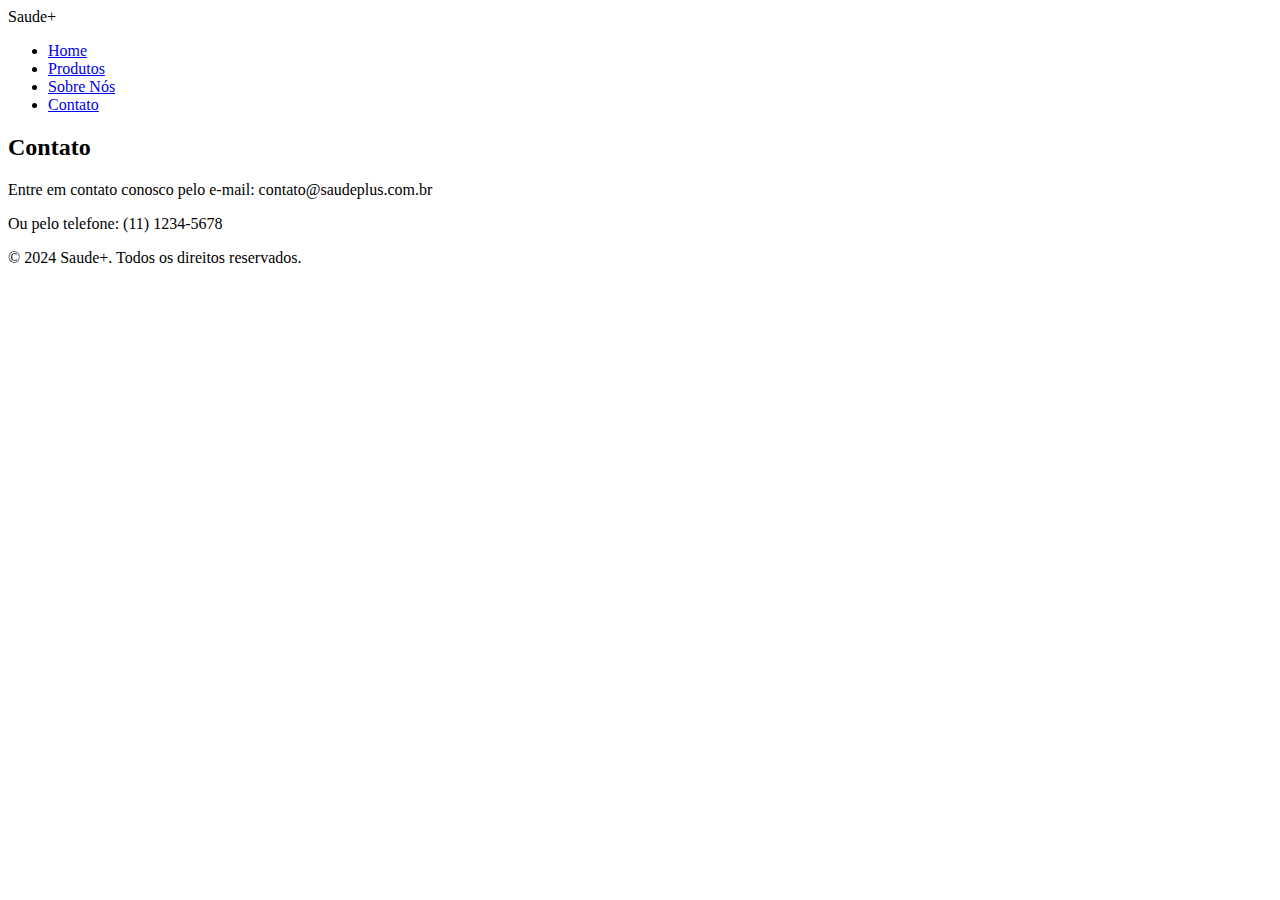
==== contato.html @ e172509a "Add files via upload" ====
<!DOCTYPE html>
<html lang="pt-BR">
<head>
    <meta charset="UTF-8">
    <meta name="viewport" content="width=device-width, initial-scale=1.0">
    <title>Contato - Saude+</title>
    <link rel="stylesheet" href="css_home_page.css">
</head>
<body>
    <header>
        <div class="logo">Saude+</div>
        <nav>
            <ul>
                <li><a href="home_page.html">Home</a></li>
                <li><a href="produtos.html">Produtos</a></li>
                <li><a href="sobre.html">Sobre Nós</a></li>
                <li><a href="contato.html">Contato</a></li>
            </ul>
        </nav>
    </header>
    <main>
        <section class="contact">
            <h2>Contato</h2>
            <p>Entre em contato conosco pelo e-mail: contato@saudeplus.com.br</p>
            <p>Ou pelo telefone: (11) 1234-5678</p>
        </section>
    </main>
    <footer>
        <p>&copy; 2024 Saude+. Todos os direitos reservados.</p>
    </footer>
</body>
</html>
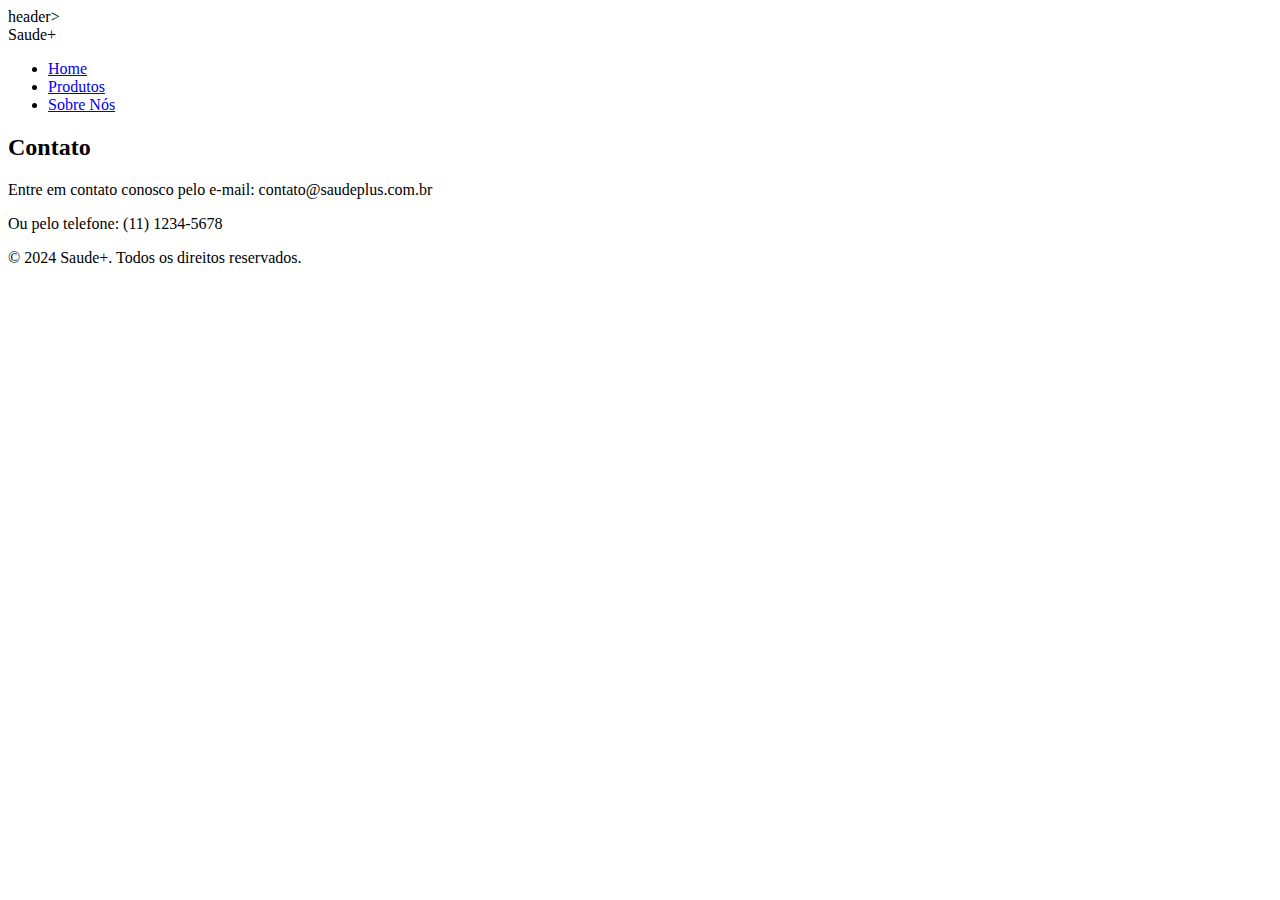
==== commit 375165bd: "Update contato.html" ====
--- a/contato.html
+++ b/contato.html
@@ -7,14 +7,18 @@
     <link rel="stylesheet" href="css_home_page.css">
 </head>
 <body>
-    <header>
+   header>
         <div class="logo">Saude+</div>
         <nav>
-            <ul>
+            <div class="mobile-menu">
+                <div class="line1"></div>
+                <div class="line2"></div>
+                <div class="line3"></div>
+            </div>
+            <ul class="nav-list">  
                 <li><a href="home_page.html">Home</a></li>
                 <li><a href="produtos.html">Produtos</a></li>
                 <li><a href="sobre.html">Sobre Nós</a></li>
-                <li><a href="contato.html">Contato</a></li>
             </ul>
         </nav>
     </header>
@@ -28,5 +32,6 @@
     <footer>
         <p>&copy; 2024 Saude+. Todos os direitos reservados.</p>
     </footer>
+     <script src="mobile-navbar.js"></script>
 </body>
 </html>
--- a/css_home_page.css
+++ b/css_home_page.css
@@ -0,0 +1,108 @@
+section h1 span{
+    color: var( --cor--sexta);
+}
+
+.hero {
+    color: white;
+    padding: 20px 20px 40px;
+    text-align: center;
+    box-shadow: 2px 2px 2px 1px rgba(0, 0, 0, 0.2);
+    background: linear-gradient(90deg, var(--cor--quartenaria),  var( --cor--quinta),   var(--cor--quartenaria) );   
+}
+
+.hero p{
+    margin-bottom: 30px;
+}
+
+.cta {
+    background-color: var(--cor--terciaria);
+    padding: 10px 20px;
+    text-decoration: none;
+    border-radius: 5px;
+    color: white;
+    text-align: center;
+}
+
+
+
+.product-card {
+    background-color: white;
+    border: 1px solid #ddd;
+    border-radius: 10px; 
+    padding: 20px;
+    text-align: center;
+    margin: 10px;
+    box-shadow: 0 2px 5px rgba(0, 0, 0, 0.1);
+}
+
+.product-image {
+    width: 100%;
+    border-radius: 10px 10px 0 0; 
+}
+
+.product-card button {
+    padding: 10px 15px;
+    border: none;
+    background-color: var(--cor--secundaria);
+    color: white;
+    border-radius: 5px;
+    cursor: pointer;
+}
+
+.products {
+    padding: 20px;
+}
+
+.carousel {
+    display: flex;
+    align-items: center;
+    position: relative;
+}
+
+.carousel-container {
+    overflow: hidden;
+    width: 100%;
+}
+
+.carousel-items {
+    display: flex;
+    transition: transform 0.3s ease-in-out;
+}
+
+.product-card {
+    background-color: white;
+    border: 1px solid #ddd;
+    border-radius: 10px; 
+    padding: 20px;
+    text-align: center;
+    margin: 10px;
+    box-shadow: 0 2px 5px rgba(0, 0, 0, 0.1);
+    min-width: 200px; 
+}
+
+.product-image {
+    width: 100%; 
+    border-radius: 10px 10px 0 0; 
+}
+
+button.prev, button.next {
+    background-color: var(--cor--secundaria);
+    color: white;
+    border: none;
+    border-radius: 5px;
+    padding: 10px;
+    cursor: pointer;
+    position: absolute;
+    top: 50%;
+    transform: translateY(-50%);
+    z-index: 1;
+}
+
+button.prev {
+    left: 10px;
+}
+
+button.next {
+    right: 10px;
+}
+
